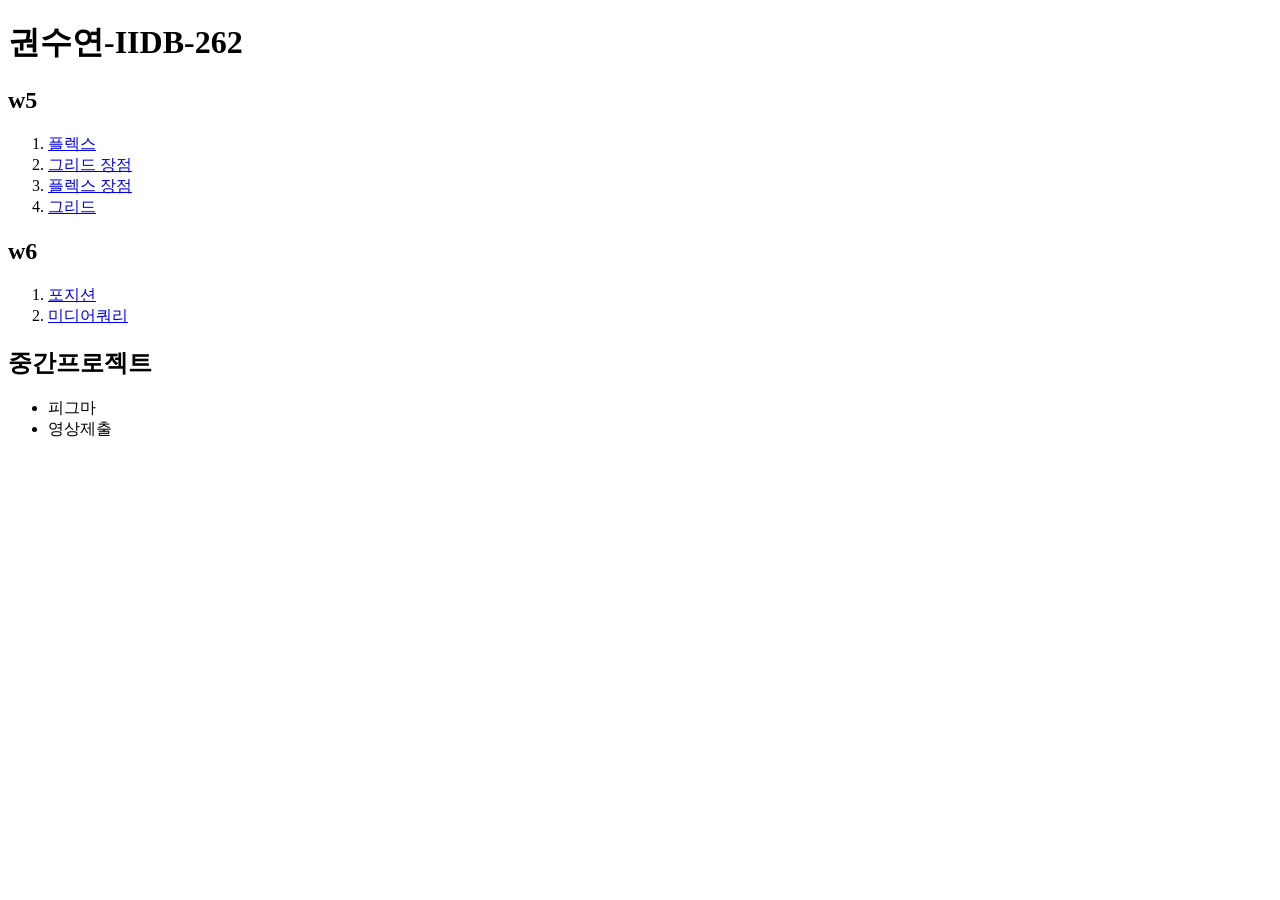
==== index.html @ 6ac51e55 "w7" ====
<!doctype html>
<html lang="en">
  <head>
    <meta charset="UTF-8" />
    <meta name="viewport" content="width=device-width, initial-scale=1.0" />
    <title>권수연-IIDB-262</title>
  </head>
  <body>
    <h1>권수연-IIDB-262</h1>
    <h2>w5</h2>
    <ol>
      <li><a href="./src/w5/code1/index.html">플렉스</a></li>
      <li><a href="./src/w5/code2/index.html">그리드 장점</a></li>
      <li><a href="./src/w5/code3/index.html">플렉스 장점</a></li>
      <li><a href="./src/w5/code4/index.html">그리드</a></li>
    </ol>

    <h2>w6</h2>
    <ol>
      <li><a href="./src/w6/code1/index.html">포지션</a></li>
      <li><a href="./src/w6/code2/index.html">미디어쿼리</a></li>
    </ol>
    <h2>중간프로젝트</h2>
    <ul>
      <a href=".assignment/mid/index.html"></a>
      <li>피그마</li>
      <li>영상제출</li>
    </ul>
  </body>
</html>
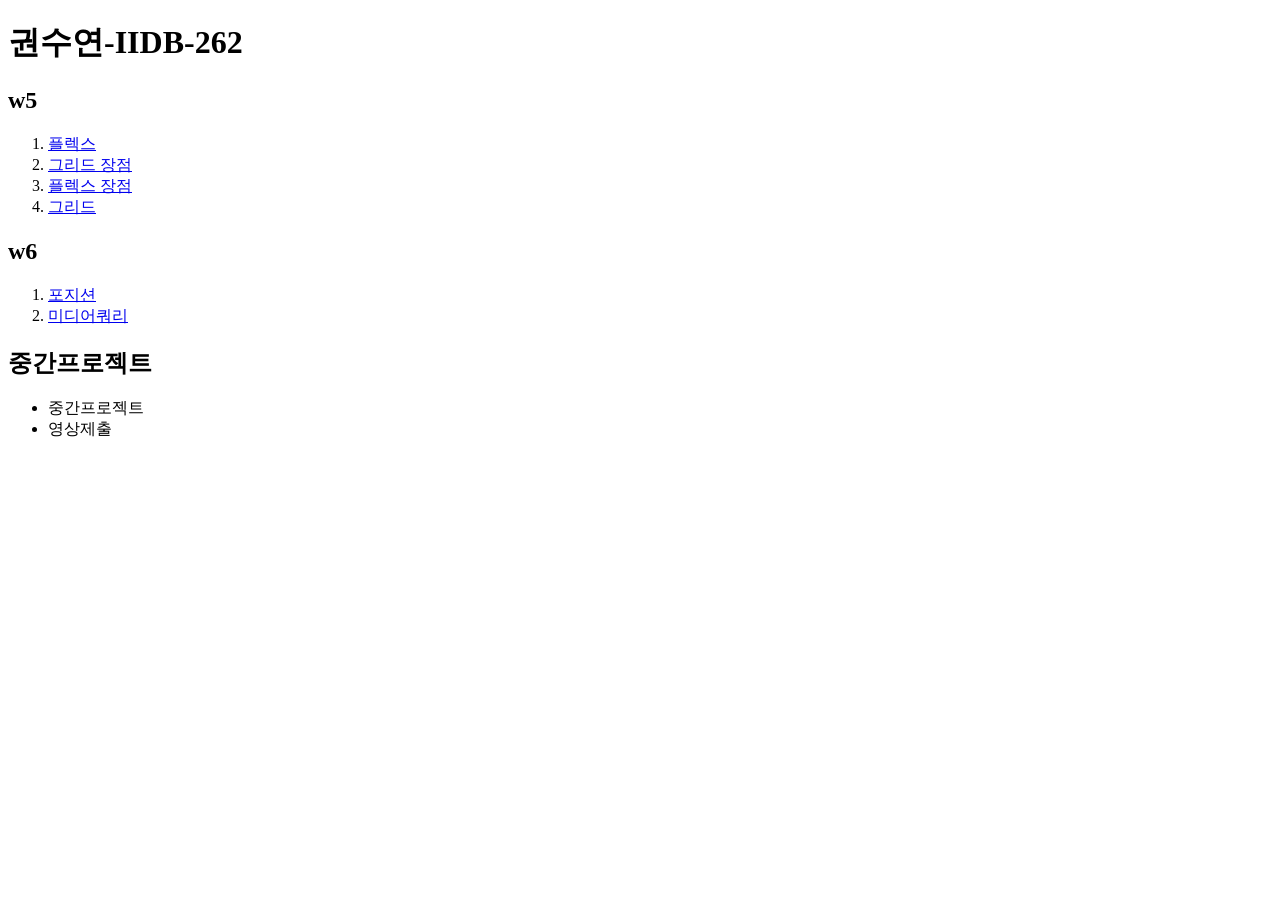
==== commit 01d91482: "midterm_final" ====
--- a/index.html
+++ b/index.html
@@ -23,7 +23,7 @@
     <h2>중간프로젝트</h2>
     <ul>
       <a href=".assignment/mid/index.html"></a>
-      <li>피그마</li>
+      <li><a href=".src/assignment/midterm/index.html"></a>중간프로젝트</li>
       <li>영상제출</li>
     </ul>
   </body>
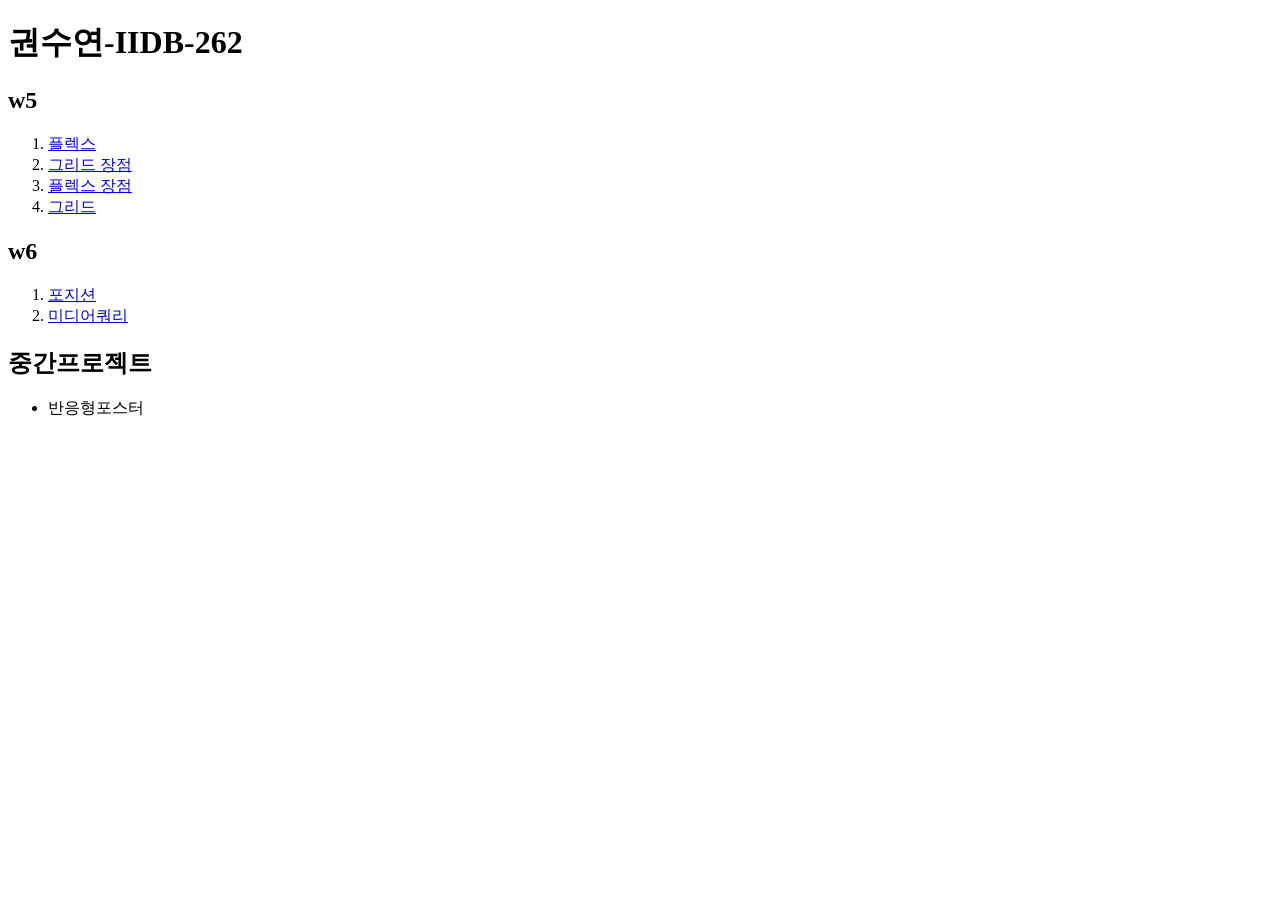
==== commit 7ac7eff4: "midterm_final" ====
--- a/index.html
+++ b/index.html
@@ -1,5 +1,5 @@
 <!doctype html>
-<html lang="en">
+<html lang="ko">
   <head>
     <meta charset="UTF-8" />
     <meta name="viewport" content="width=device-width, initial-scale=1.0" />
@@ -22,9 +22,7 @@
     </ol>
     <h2>중간프로젝트</h2>
     <ul>
-      <a href=".assignment/mid/index.html"></a>
-      <li><a href=".src/assignment/midterm/index.html"></a>중간프로젝트</li>
-      <li>영상제출</li>
+      <li><a href="./assignment/midterm/index.html"></a>반응형포스터</li>
     </ul>
   </body>
 </html>
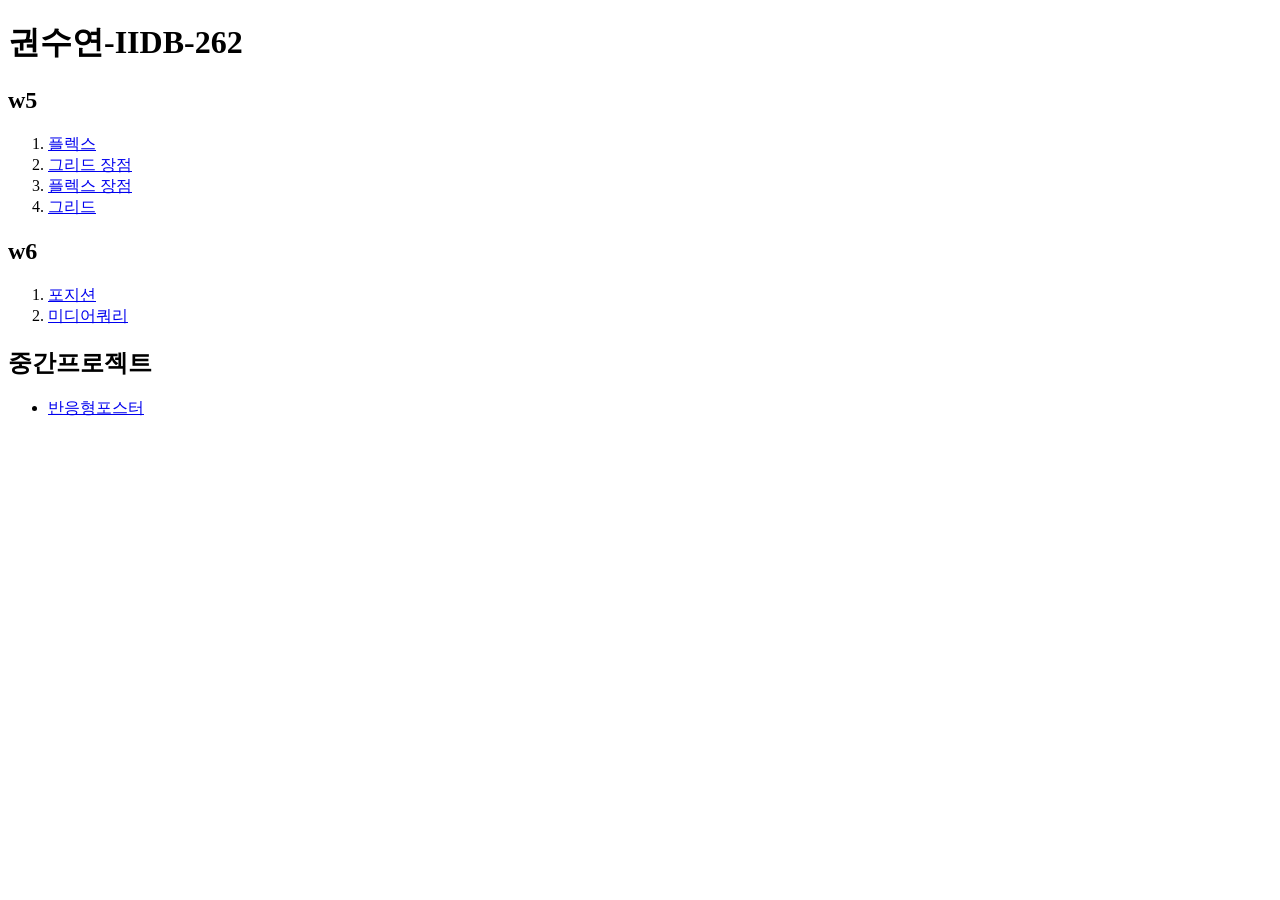
==== commit 7dfe1965: "midterm_final" ====
--- a/index.html
+++ b/index.html
@@ -22,7 +22,7 @@
     </ol>
     <h2>중간프로젝트</h2>
     <ul>
-      <li><a href="./assignment/midterm/index.html"></a>반응형포스터</li>
+      <li><a href="./assignment/midterm/index.html">반응형포스터</a></li>
     </ul>
   </body>
 </html>
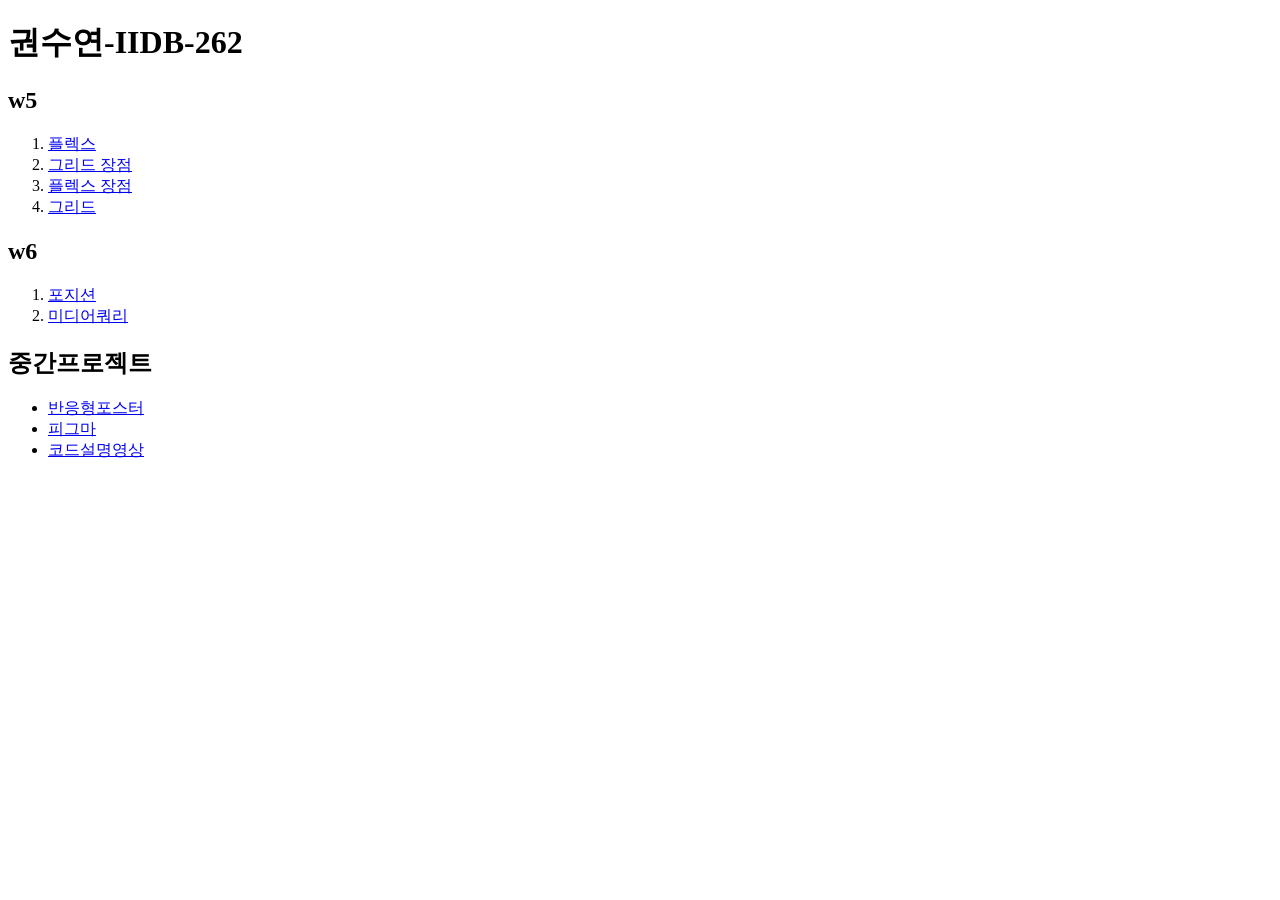
==== commit ec610acc: "Add links to Figma design and code explanation video in midterm project section" ====
--- a/index.html
+++ b/index.html
@@ -23,6 +23,13 @@
     <h2>중간프로젝트</h2>
     <ul>
       <li><a href="./assignment/midterm/index.html">반응형포스터</a></li>
+      <li>
+        <a
+          href="https://www.figma.com/design/JnOcIncMdLWbv4Lyj56WZ0/%EC%A0%95%EB%B3%B4%EC%9D%B8%ED%84%B0%EB%9E%99%EC%85%98%EB%94%94%EC%9E%90%EC%9D%B8%EA%B8%B0%EC%B4%88?node-id=171-2&t=jCwvDLFaKdPGCZFg-1"
+          >피그마</a
+        >
+      </li>
+      <li><a href="https://youtu.be/Q0ptXXBe4_M">코드설명영상</a></li>
     </ul>
   </body>
 </html>
